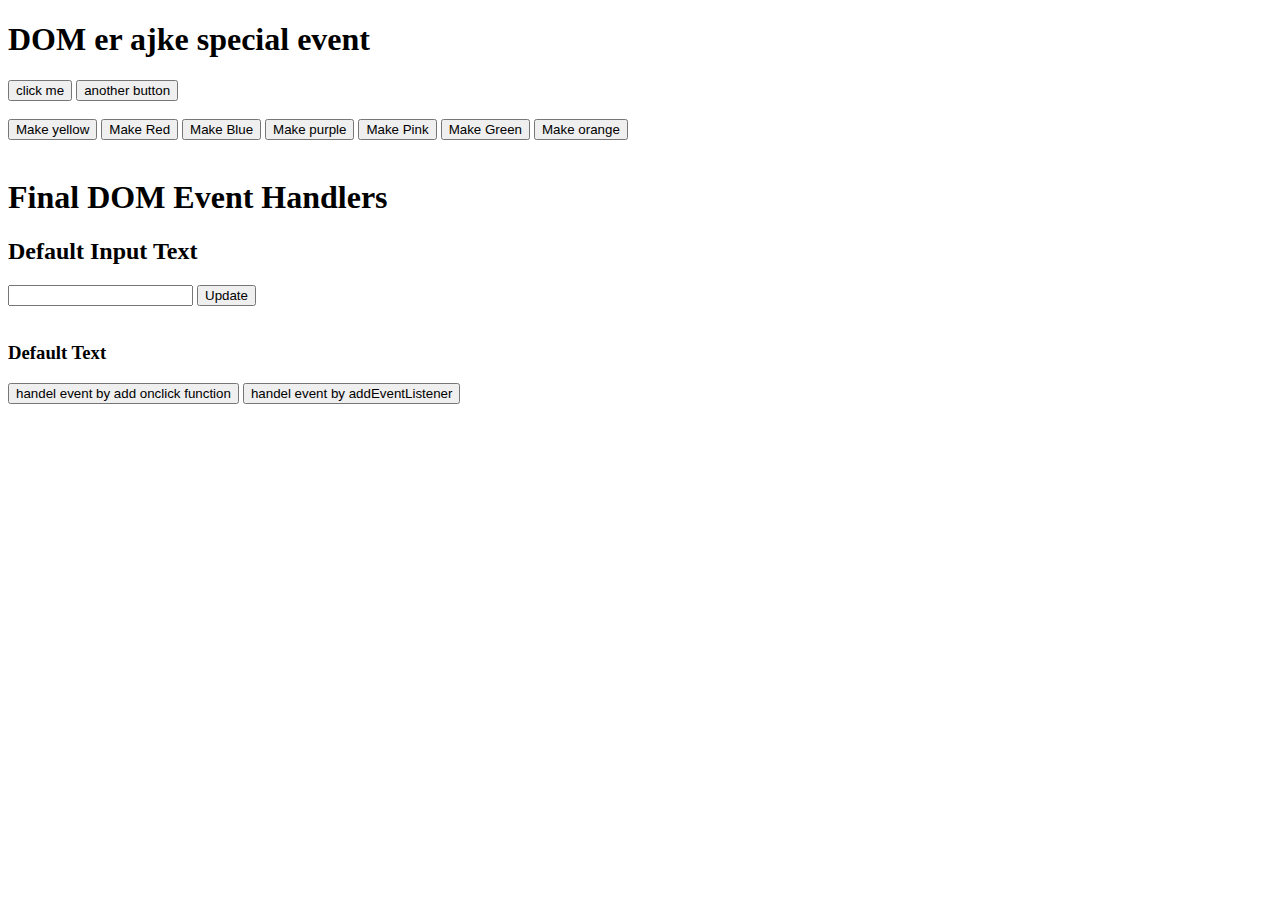
==== milestone-5/26. Event/index.html @ 369a50fc "Add files via upload" ====
<!DOCTYPE html>
<html lang="en">
<head>
    <meta charset="UTF-8">
    <meta name="viewport" content="width=device-width, initial-scale=1.0">
    <title>Event</title>
</head>
<body>
    <!-- option-1 -->
    <h1 onclick="console.log('I am ckicked')">DOM er ajke special event</h1>
    <button onclick="console.log(7)">click me</button>
    <button onclick="console.log(65)">another button</button>  <br><br>
<!-- ------------------------------------------------------------------------------------------- -->
    <button onclick="document.body.style.backgroundColor = 'yellow' ">Make yellow</button>

    <!-- option-2 -->
    <button onclick="makeRed()">Make Red</button>

    <!-- option-3 -->
    <button id="make-blue">Make Blue</button>
    <button id="make-purple">Make purple</button>
<!-- ------------------------------------------------------------------------------------------ -->
    
    <!-- option-4 -->
    <button id="make-pink">Make Pink</button>
    <button id="make-green">Make Green</button>

    <!-- option-4-Final -->
     <button id="make-orange">Make orange</button> <br><br>
<!-- ------------------------------------------------------------------------------------------ -->
    
    <h1>Final DOM Event Handlers</h1>
   

    <h2 id="input-field">Default Input Text</h2>
    <input type="text">
    <button id="btn-update">Update</button>

    <br><br>
    <h3 id="handeler-status">Default Text</h3>
    <button onclick="handelOnClick()">handel event by add onclick function</button>
    <button id="event-listener">handel event by addEventListener</button>
    



    <script src="event.js"></script>

    <script>
       function handelOnClick(){
            const handelerStatus = document.getElementById('handeler-status');
            handelerStatus.innerText = 'Handled by function attached on onclick attribute';
       }


    //    option-2
    document.getElementById('event-listener').addEventListener('click', function(){
        const handelerStatus = document.getElementById('handeler-status');
        handelerStatus.innerText = 'text update by add Event listener button'
    })

    // option-2 recap
    document.getElementById('btn-update').addEventListener('click', function(){
        const inputField = document.getElementById('input-field');
        console.log(inputField.value);

    })

    </script>
</body>
</html>
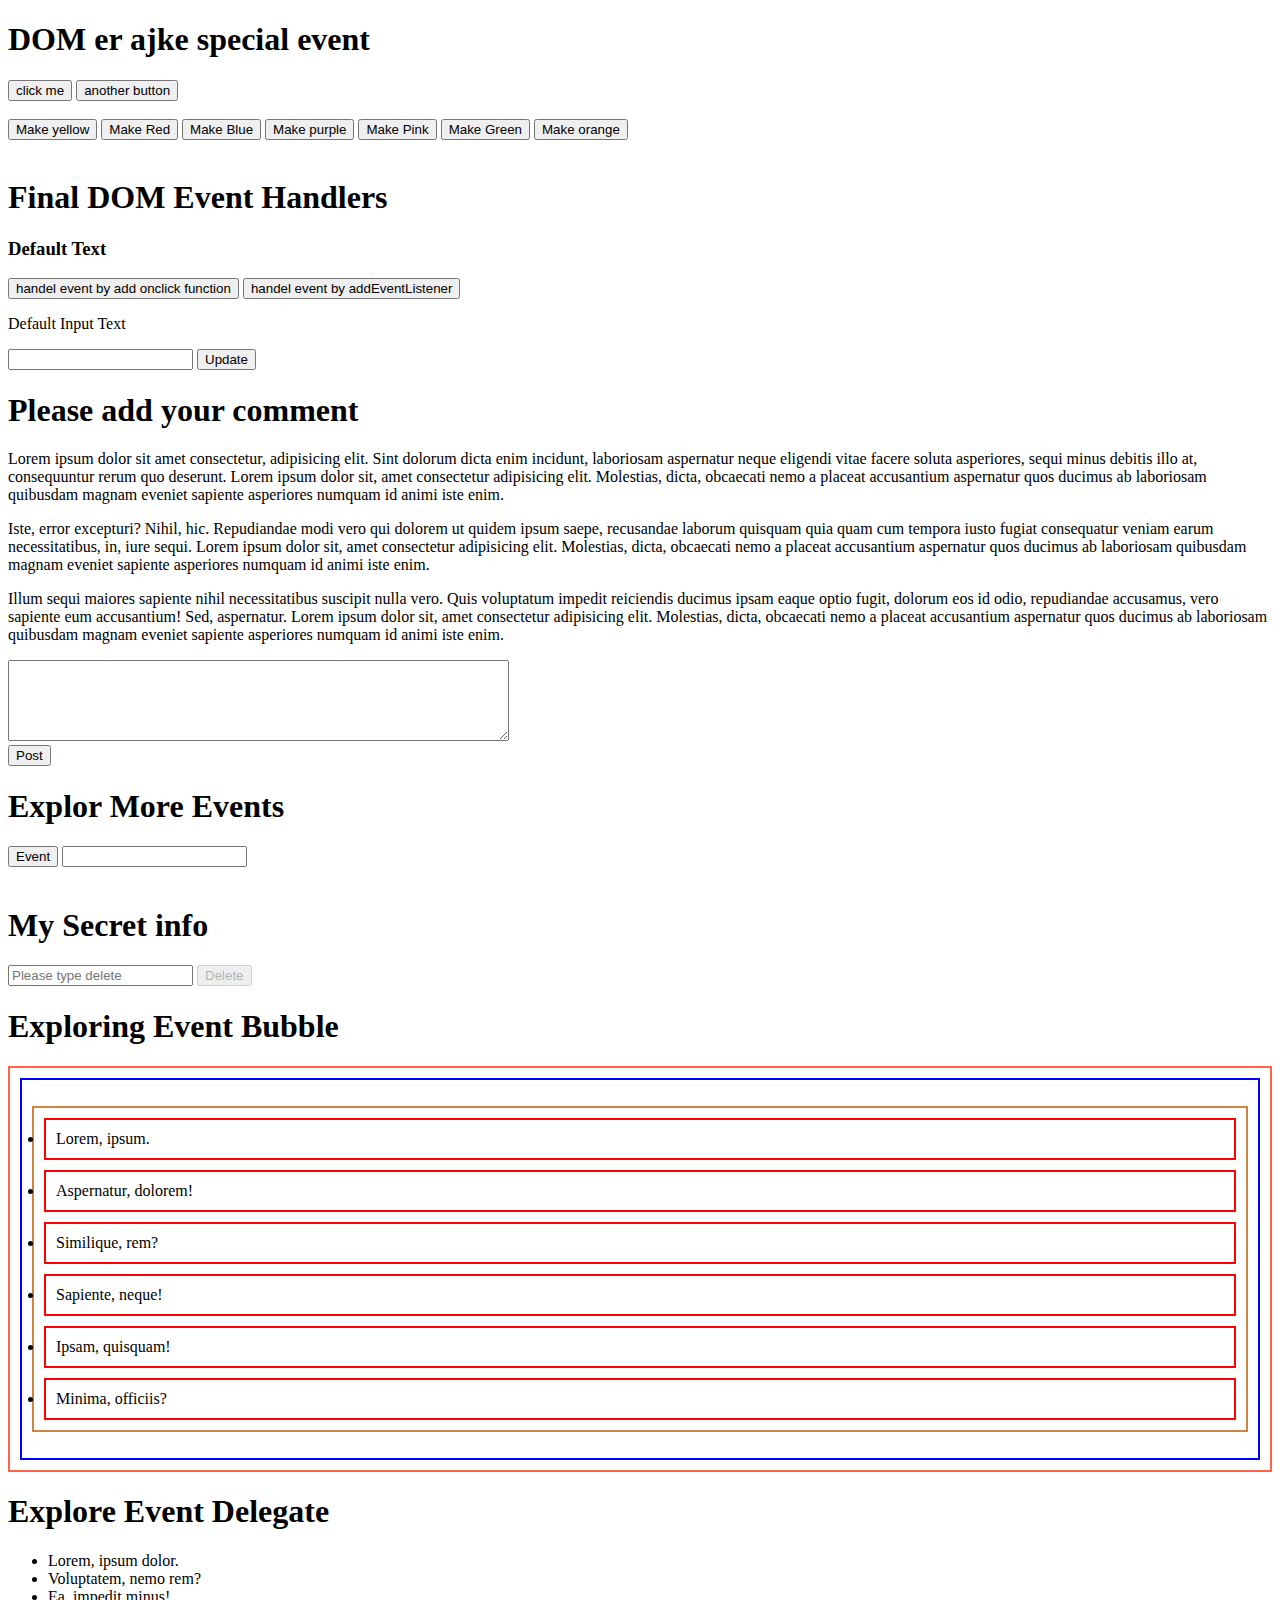
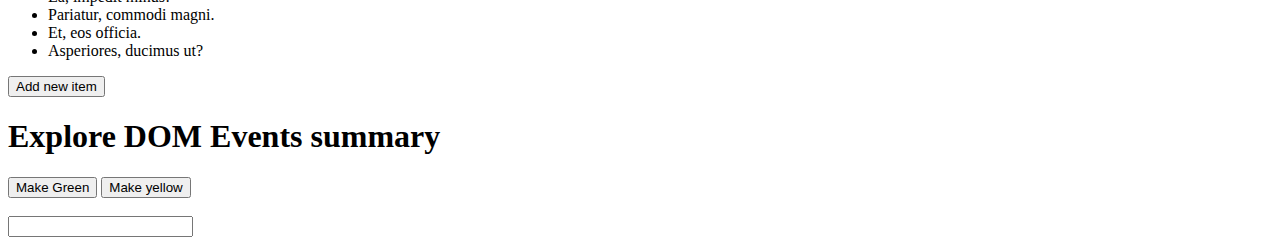
==== commit 4a7ea073: "Add files via upload" ====
--- a/milestone-5/26. Event/index.html
+++ b/milestone-5/26. Event/index.html
@@ -31,41 +31,119 @@
     
     <h1>Final DOM Event Handlers</h1>
    
+    <h3 id="handler-status">Default Text</h3>
+    <button onclick="handelOnClick()">handel event by add onclick function</button>
+    <button id="event-listener">handel event by addEventListener</button>
 
-    <h2 id="input-field">Default Input Text</h2>
-    <input type="text">
+    <p id="input-text-display">Default Input Text</p>
+    <input id="input-field" type="text">
     <button id="btn-update">Update</button>
 
+<!-- ------------------------------------------------------------------------------------------ -->  
+    <!-- comment -->
+    <h1>Please add your comment</h1>
+    <div id="comment-container">
+        <p>Lorem ipsum dolor sit amet consectetur, adipisicing elit. Sint dolorum dicta enim incidunt, laboriosam aspernatur neque eligendi vitae facere soluta asperiores, sequi minus debitis illo at, consequuntur rerum quo deserunt. Lorem ipsum dolor sit, amet consectetur adipisicing elit. Molestias, dicta, obcaecati nemo a placeat accusantium aspernatur quos ducimus ab laboriosam quibusdam magnam eveniet sapiente asperiores numquam id animi iste enim.</p>
+        <p>Iste, error excepturi? Nihil, hic. Repudiandae modi vero qui dolorem ut quidem ipsum saepe, recusandae laborum quisquam quia quam cum tempora iusto fugiat consequatur veniam earum necessitatibus, in, iure sequi. Lorem ipsum dolor sit, amet consectetur adipisicing elit. Molestias, dicta, obcaecati nemo a placeat accusantium aspernatur quos ducimus ab laboriosam quibusdam magnam eveniet sapiente asperiores numquam id animi iste enim.</p>
+        <p>Illum sequi maiores sapiente nihil necessitatibus suscipit nulla vero. Quis voluptatum impedit reiciendis ducimus ipsam eaque optio fugit, dolorum eos id odio, repudiandae accusamus, vero sapiente eum accusantium! Sed, aspernatur. Lorem ipsum dolor sit, amet consectetur adipisicing elit. Molestias, dicta, obcaecati nemo a placeat accusantium aspernatur quos ducimus ab laboriosam quibusdam magnam eveniet sapiente asperiores numquam id animi iste enim.</p>
+    </div>
+    <div>
+       <textarea name="" id="new-comment" cols="60" rows="5"></textarea>
+       <br>
+       <button id="btn-post">Post</button>
+    </div>
+<!-- ------------------------------------------------------------------------------------------ -->    
+    <!-- more event html -->
+    <h1>Explor More Events</h1>
+    <button id="btn-more">Event</button>
+    <input id="text-field" type="text">
     <br><br>
-    <h3 id="handeler-status">Default Text</h3>
-    <button onclick="handelOnClick()">handel event by add onclick function</button>
-    <button id="event-listener">handel event by addEventListener</button>
+
+    <!-- github.html -->
+    <h1 id="secret-info">My Secret info</h1>
+    <input id="delete-confirm" type="text" placeholder="Please type delete">
+    <button id="btn-delete" disabled>Delete</button>
+
+<!-- ------------------------------------------------------------------------------------------ -->  
+
+    <!-- Event Bubble -->
+
+    <h1>Exploring Event Bubble</h1> 
+    <main id="body" style="border: 2px solid tomato; padding: 10px;">
+        <section id="list-container" style="border: 2px solid blue; padding: 10px;">
+            <ul id="list-ul" style="border: 2px solid peru; padding: 10px;">
+               <li id="item-1" style="border: 2px solid red; padding: 10px; margin-bottom: 10px;">Lorem, ipsum.</li>
+               <li id="item-2" style="border: 2px solid red; padding: 10px; margin-bottom: 10px;">Aspernatur, dolorem!</li>
+               <li id="item-3" style="border: 2px solid red; padding: 10px;  margin-bottom: 10px;">Similique, rem?</li>
+               <li id="item-4" style="border: 2px solid red; padding: 10px;margin-bottom: 10px;">Sapiente, neque!</li>
+               <li id="item-5" style="border: 2px solid red; padding: 10px; margin-bottom: 10px;">Ipsam, quisquam!</li>
+               <li id="item-6" style="border: 2px solid red; padding: 10px;">Minima, officiis?</li>
+            </ul>
+        </section>
+    </main>
+
+<!-- ------------------------------------------------------------------------------------------ -->  
+ 
+    <!-- Event Delegate -->
+    <h1>Explore Event Delegate</h1>
+    <section>
+        <ul id="list-content">
+            <li class="item">Lorem, ipsum dolor.</li>
+            <li class="item">Voluptatem, nemo rem?</li>
+            <li class="item">Ea, impedit minus!</li>
+            <li class="item">Pariatur, commodi magni.</li>
+            <li class="item">Et, eos officia.</li>
+            <li class="item">Asperiores, ducimus ut?</li>
+        </ul>
+        <button id="btn-add-item">Add new item</button>
+    </section>
     
+<!-- ------------------------------------------------------------------------------------------ -->  
+
+    <!-- Summary: Event hendlers -->
+    <h1>Explore DOM Events summary</h1> 
+    <button onclick="makeGreen()">Make Green</button>
+    <button id="make-yellow">Make yellow</button>
+    <br><br>
+    <input id="user-email" type="email">
+
+
+    
+
+
 
 
 
     <script src="event.js"></script>
 
     <script>
-       function handelOnClick(){
-            const handelerStatus = document.getElementById('handeler-status');
-            handelerStatus.innerText = 'Handled by function attached on onclick attribute';
+        function handelOnClick(){
+            const handlerStatus = document.getElementById('handler-status');
+            handlerStatus.innerText = 'Handled by function attached on onclick attribute';
        }
 
 
     //    option-2
     document.getElementById('event-listener').addEventListener('click', function(){
-        const handelerStatus = document.getElementById('handeler-status');
-        handelerStatus.innerText = 'text update by add Event listener button'
+        const handlerStatus = document.getElementById('handler-status');
+        handlerStatus.innerText = 'text update by add Event listener button'
     })
 
     // option-2 recap
     document.getElementById('btn-update').addEventListener('click', function(){
         const inputField = document.getElementById('input-field');
-        console.log(inputField.value);
+        const inputText = inputField.value;
 
+        const p = document.getElementById('input-text-display');
+        p.innerText = inputText;
+        inputField.value = '';
     })
-
     </script>
+    <script src="comment.js"></script>
+    <script src="moreEventHtml.js"></script>
+    <script src="github.js"></script>
+    <script src="eventBubble.js"></script>
+    <script src="delegate.js"></script>
+    <script src="summary.js"></script>
 </body>
 </html>